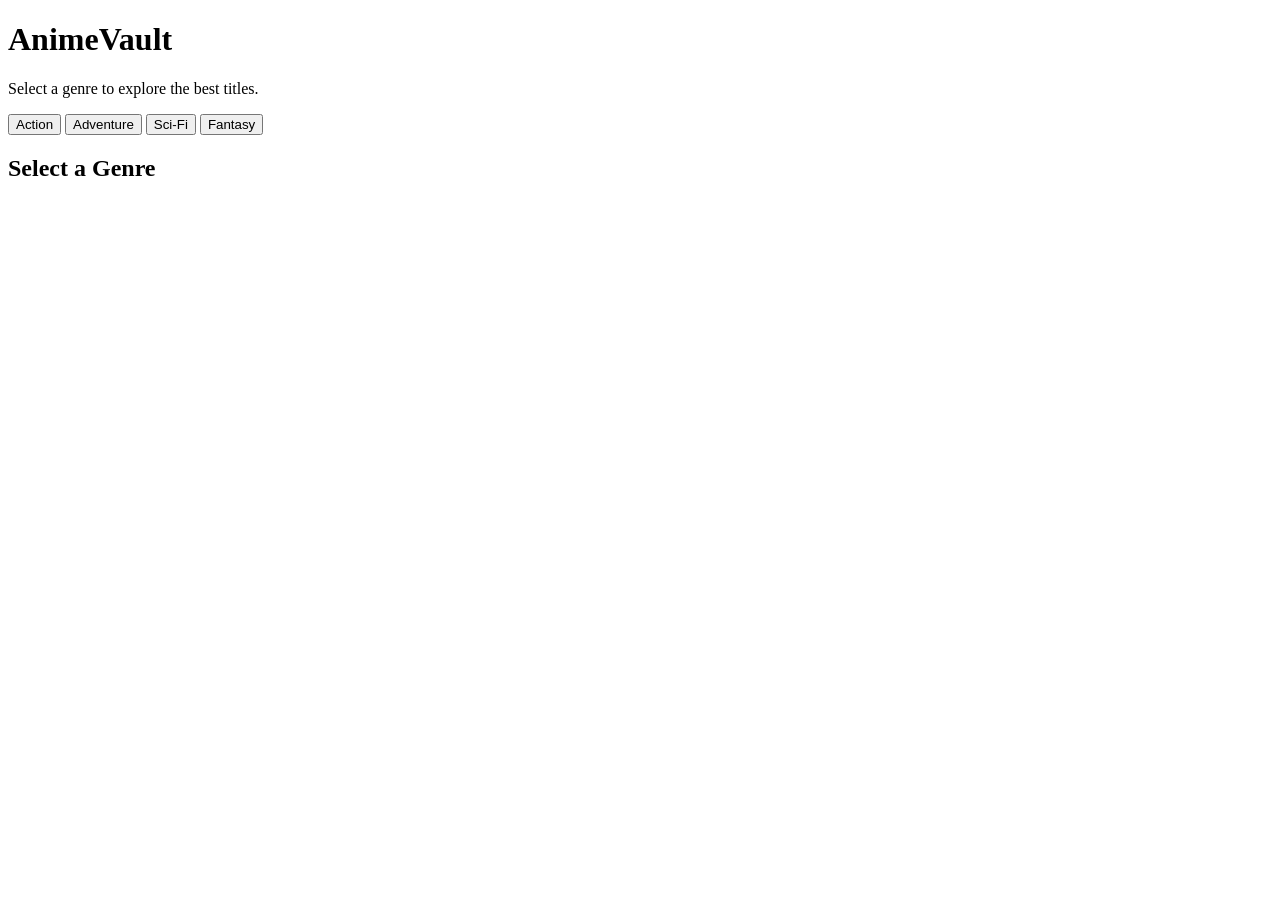
==== index.html @ fc6f831c "Add initial HTML structure for AnimeVault" ====
<!DOCTYPE html>
<html lang="en">
<head>
    <meta charset="UTF-8">
    <meta name="viewport" content="width=device-width, initial-scale=1.0">
    <title>AnimeVault | Discover Your Next Watch</title>
    <link rel="stylesheet" href="style.css">
</head>
<body>

    <header class="hero">
        <h1>AnimeVault</h1>
        <p>Select a genre to explore the best titles.</p>
        
        <div class="genre-container">
            <button class="genre-btn action" onclick="showAnime('Action')">Action</button>
            <button class="genre-btn adventure" onclick="showAnime('Adventure')">Adventure</button>
            <button class="genre-btn scifi" onclick="showAnime('Sci-Fi')">Sci-Fi</button>
            <button class="genre-btn fantasy" onclick="showAnime('Fantasy')">Fantasy</button>
        </div>
    </header>

    <main id="display-section">
        <h2 id="genre-title">Select a Genre</h2>
        <ul id="anime-list">
            </ul>
    </main>

    <script src="script.js"></script>
</body>
</html>
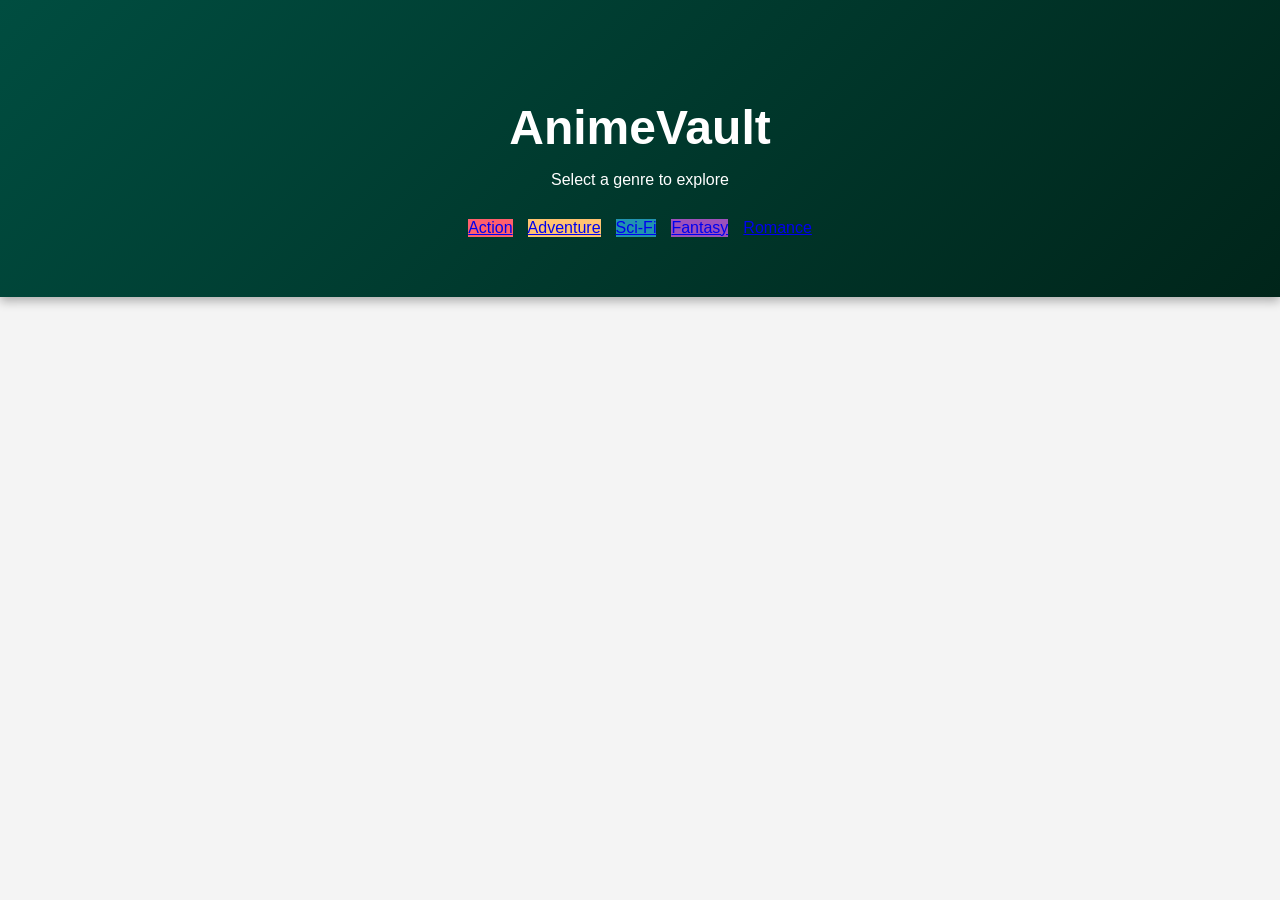
==== commit 8640cfb9: "Update index.html" ====
--- a/index.html
+++ b/index.html
@@ -3,29 +3,20 @@
 <head>
     <meta charset="UTF-8">
     <meta name="viewport" content="width=device-width, initial-scale=1.0">
-    <title>AnimeVault | Discover Your Next Watch</title>
+    <title>AnimeVault | Home</title>
     <link rel="stylesheet" href="style.css">
 </head>
-<body>
-
-    <header class="hero">
+<body class="bottle-green-bg">
+    <section class="hero">
         <h1>AnimeVault</h1>
-        <p>Select a genre to explore the best titles.</p>
-        
+        <p>Select a genre to explore</p>
         <div class="genre-container">
-            <button class="genre-btn action" onclick="showAnime('Action')">Action</button>
-            <button class="genre-btn adventure" onclick="showAnime('Adventure')">Adventure</button>
-            <button class="genre-btn scifi" onclick="showAnime('Sci-Fi')">Sci-Fi</button>
-            <button class="genre-btn fantasy" onclick="showAnime('Fantasy')">Fantasy</button>
+            <a href="list.html?genre=Action" class="genre-card action">Action</a>
+            <a href="list.html?genre=Adventure" class="genre-card adventure">Adventure</a>
+            <a href="list.html?genre=Sci-Fi" class="genre-card scifi">Sci-Fi</a>
+            <a href="list.html?genre=Fantasy" class="genre-card fantasy">Fantasy</a>
+            <a href="list.html?genre=Romance" class="genre-card romance">Romance</a>
         </div>
-    </header>
-
-    <main id="display-section">
-        <h2 id="genre-title">Select a Genre</h2>
-        <ul id="anime-list">
-            </ul>
-    </main>
-
-    <script src="script.js"></script>
+    </section>
 </body>
 </html>
--- a/style.css
+++ b/style.css
@@ -0,0 +1,68 @@
+:root {
+    --bottle-green: #004d40;
+    --deep-forest: #00251a;
+    --accent-color: #ff00ff; /* Bold opposite of green */
+}
+
+body {
+    margin: 0;
+    font-family: 'Segoe UI', Tahoma, Geneva, Verdana, sans-serif;
+    background-color: #f4f4f4;
+}
+
+/* Hero Section with Gradients */
+.hero {
+    background: linear-gradient(135deg, var(--bottle-green), var(--deep-forest));
+    color: white;
+    padding: 60px 20px;
+    text-align: center;
+    box-shadow: 0 4px 10px rgba(0,0,0,0.3);
+}
+
+.hero h1 { font-size: 3rem; margin-bottom: 10px; }
+
+/* Vibrant Yet Soothing Genre Buttons */
+.genre-container {
+    margin-top: 30px;
+    display: flex;
+    justify-content: center;
+    gap: 15px;
+    flex-wrap: wrap;
+}
+
+.genre-btn {
+    border: none;
+    padding: 12px 25px;
+    border-radius: 25px;
+    cursor: pointer;
+    font-weight: bold;
+    transition: transform 0.2s, opacity 0.8s;
+    color: white;
+}
+
+.genre-btn:hover { transform: scale(1.1); }
+
+/* Custom Button Colors */
+.action { background-color: #ff5f6d; }
+.adventure { background-color: #ffc371; }
+.scifi { background-color: #2193b0; }
+.fantasy { background-color: #9d50bb; }
+
+/* Anime List Styling */
+#display-section {
+    padding: 40px;
+    text-align: center;
+}
+
+#anime-list {
+    list-style: none;
+    padding: 0;
+    font-size: 1.5rem;
+    font-weight: 800; /* Bold */
+    color: var(--accent-color); /* Opposite of bottle green */
+}
+
+#anime-list li {
+    margin: 15px 0;
+    text-transform: uppercase;
+}
